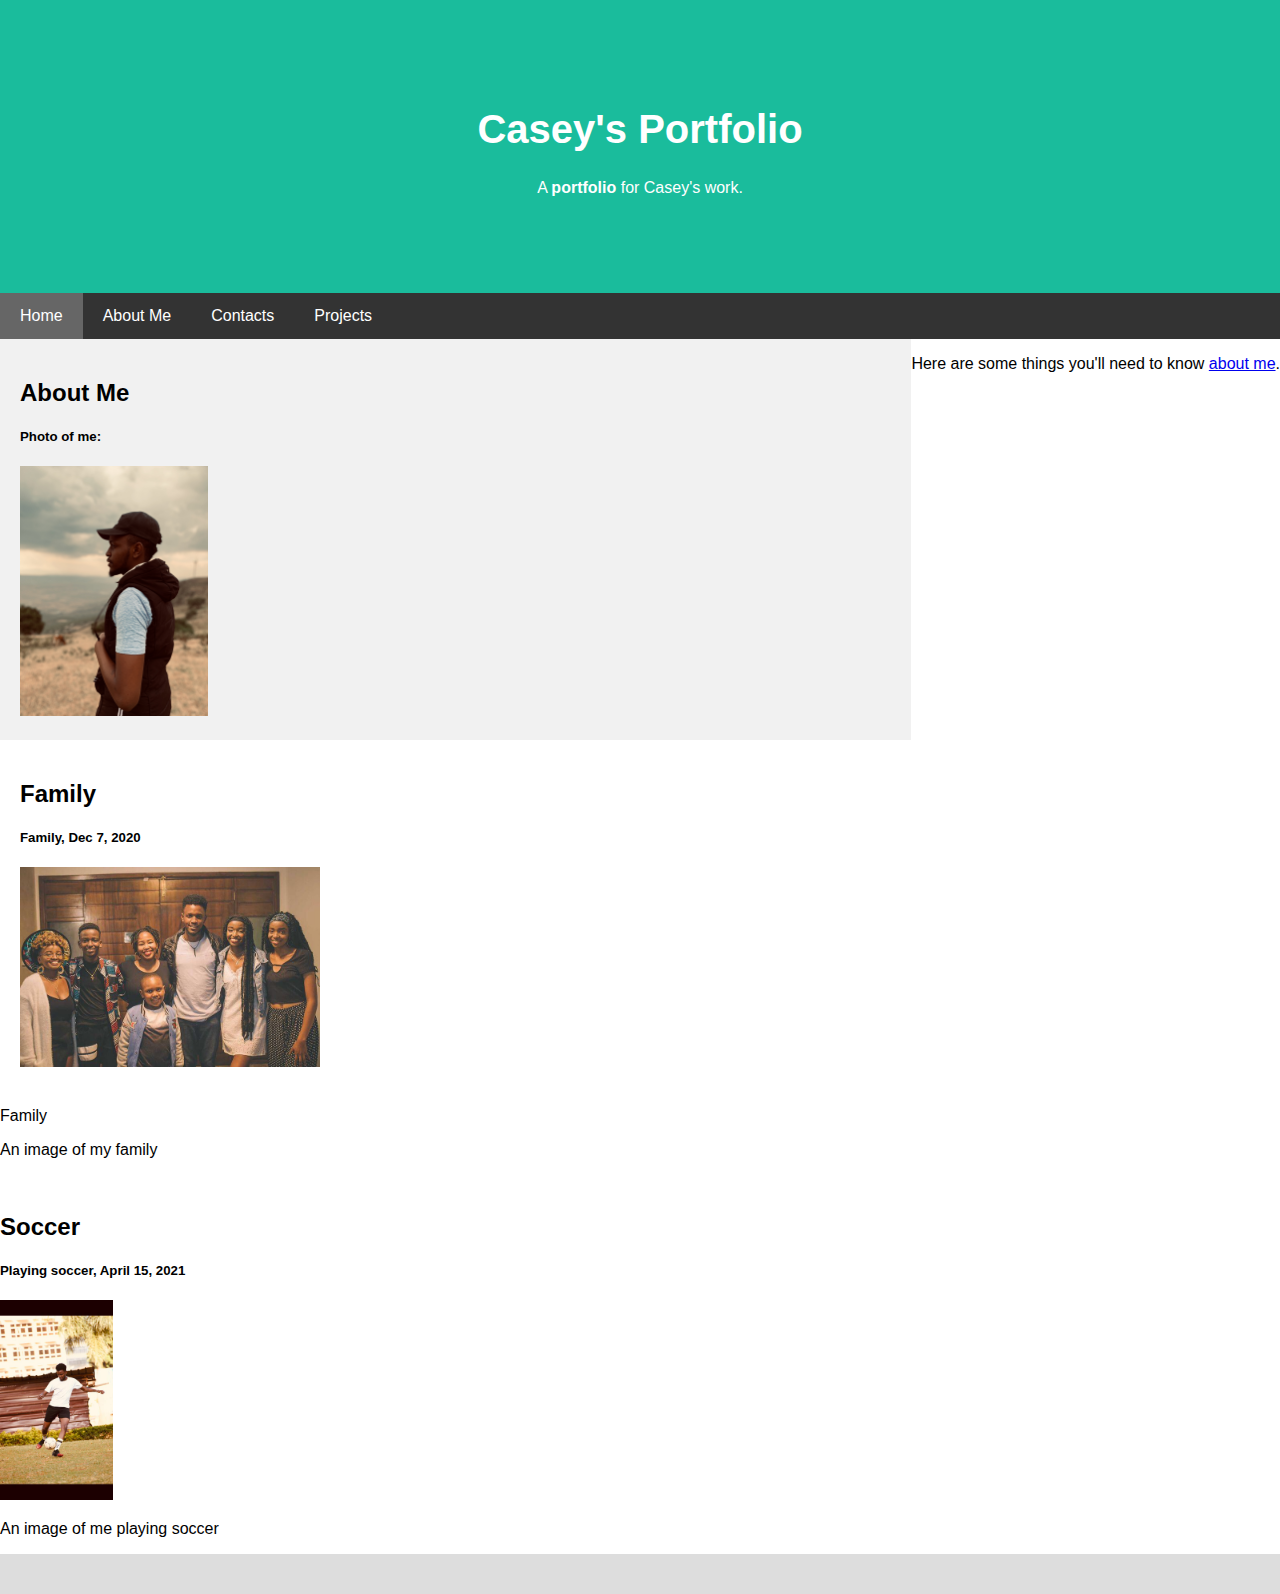
==== index.html @ d713cc62 "fix and initialize project" ====
<!DOCTYPE html>
<html lang="en" dir="ltr">
  <head>
    <html>
  <head>
    <link href="css/styles.css" rel="stylesheet" type="text/css" media="all">
    <link href="index.html">
    <link href="about.html">
    <link href="contact.html">
    <link href="projects.html">
    <meta charset="utf-8">
    <title>Casey's Portfolio</title>
  </head>
  <body>
    <div class="header">
  <h1>Casey's Portfolio</h1>
  <p>A <b>portfolio</b> for Casey's work.</p>
</div>

<div class="navbar">
  <a href="index.html" class="active">Home</a>
  <a href="about.html">About Me</a>
  <a href="contact.html">Contacts</a>
  <a href="projects.html">Projects</a>
</div>

<div class="row">
  <div class="side">
    <h2>About Me</h2>
    <h5>Photo of me:</h5>
    <img src="images/casey1.jpg"style="height:250px;"></div>
    <p>Here are some things  you'll need to know <a href="about.html">about me</a>.</p>


  </div>
  <div class="main">
    <h2>Family</h2>
    <h5>Family, Dec 7, 2020</h5>
    <img src="images/fam5.jpg" style="height:200px;"></div>
    <p>Family</p>
    <p>An image of my family</p>
    <br>
    <h2>Soccer</h2>
    <h5>Playing soccer, April 15, 2021</h5>
    <img src="images/ball2.jpg" style="height:200px;"></div>
    <p>An image of me playing soccer</p>
  </div>
</div>

<div class="footer">

</div>


  </body>

</html>
---- css/styles.css ----
* {
  box-sizing: border-box;
}

body {
  font-family: Arial, Helvetica, sans-serif;
  margin: 0;
}

.header {
  padding: 80px;
  text-align: center;
  background: #1abc9c;
  color: white;
}

.header h1 {
  font-size: 40px;
}

.navbar {
  overflow: hidden;
  background-color: #333;
  position: sticky;
  position: -webkit-sticky;
  top: 0;
}

.navbar a {
  float: left;
  display: block;
  color: white;
  text-align: center;
  padding: 14px 20px;
  text-decoration: none;
}


.navbar a.right {
  float: right;
}

.navbar a:hover {
  background-color: #ddd;
  color: black;
}

.navbar a.active {
  background-color: #666;
  color: white;
}

.row {
  display: -ms-flexbox;
  display: flex;
  -ms-flex-wrap: wrap; /
  flex-wrap: wrap;
}


.side {
  -ms-flex: 20%;
  flex: 20%;
  background-color: #f1f1f1;
  padding: 20px;
}

.main {
  -ms-flex: 70%; 
  flex: 70%;
  background-color: white;
  padding: 20px;
}

.fakeimg {
  background-color: #aaa;
  width: 100%;
  padding: 20px;
}

.footer {
  padding: 20px;
  text-align: center;
  background: #ddd;
}


@media screen and (max-width: 700px) {
  .row {
    flex-direction: column;
  }
}

@media screen and (max-width: 400px) {
  .navbar a {
    float: none;
    width: 100%;
  }
}body {
  font-family: Arial, Helvetica, sans-serif;
  margin: 0;
}

html {
  box-sizing: border-box;
}

*, *:before, *:after {
  box-sizing: inherit;
}

.column {
  float: left;
  width: 33.3%;
  margin-bottom: 16px;
  padding: 0 8px;
}

.card {
  box-shadow: 0 4px 8px 0 rgba(0, 0, 0, 0.2);
  margin: 8px;
}

.about-section {
  padding: 50px;
  text-align: center;
  background-color: #474e5d;
  color: white;
}

.container {
  padding: 0 16px;
}

.container::after, .row::after {
  content: "";
  clear: both;
  display: table;
}

.title {
  color: grey;
}

.button {
  border: none;
  outline: 0;
  display: inline-block;
  padding: 8px;
  color: white;
  background-color: #000;
  text-align: center;
  cursor: pointer;
  width: 100%;
}

.button:hover {
  background-color: #555;
}

@media screen and (max-width: 650px) {
  .column {
    width: 100%;
    display: block;
  }
}

</style>
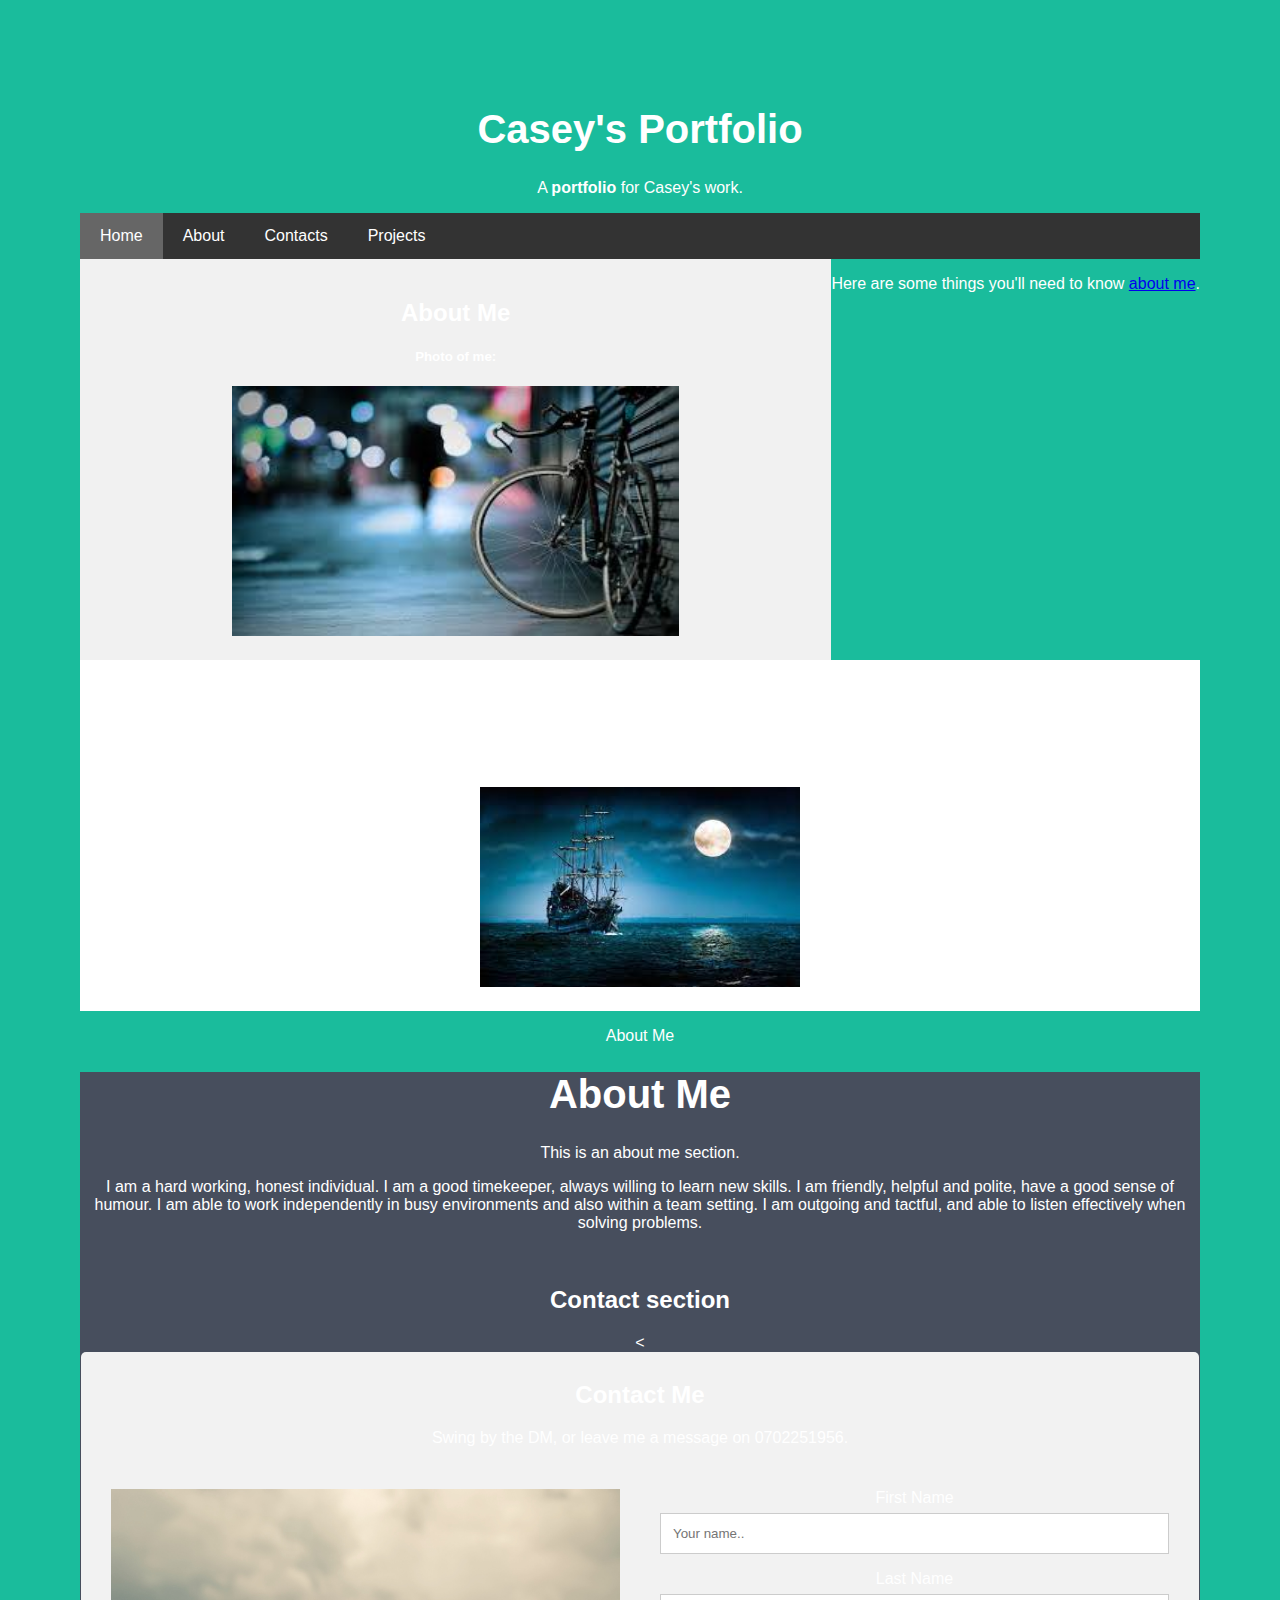
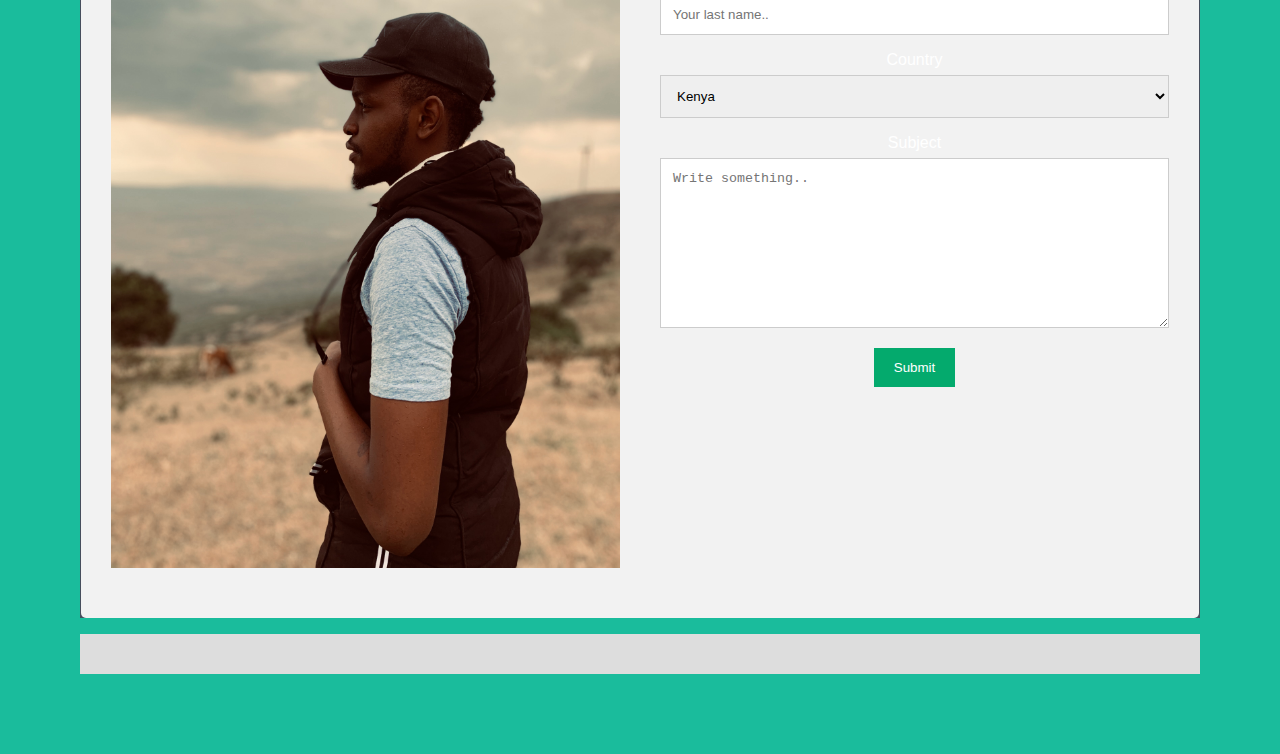
==== commit e216cb12: "add an about me section on homepage" ====
--- a/index.html
+++ b/index.html
@@ -4,8 +4,9 @@
     <html>
   <head>
     <link href="css/styles.css" rel="stylesheet" type="text/css" media="all">
+    <link href="css/style.css" rel="stylesheet" type="text/css" media="all">
+    <link href="https://cdn.jsdelivr.net/npm/bootstrap@5.0.1/dist/css/bootstrap.min.css"
     <link href="index.html">
-    <link href="about.html">
     <link href="contact.html">
     <link href="projects.html">
     <meta charset="utf-8">
@@ -14,12 +15,13 @@
   <body>
     <div class="header">
   <h1>Casey's Portfolio</h1>
-  <p>A <b>portfolio</b> for Casey's work.</p>
-</div>
+       <p>A <b>portfolio</b> for Casey's work.</p>
+    <div class="background-image :img src="bg-1.jpeg;"
+    </div>
 
 <div class="navbar">
   <a href="index.html" class="active">Home</a>
-  <a href="about.html">About Me</a>
+  <a href="about.html">About</a>
   <a href="contact.html">Contacts</a>
   <a href="projects.html">Projects</a>
 </div>
@@ -28,7 +30,7 @@
   <div class="side">
     <h2>About Me</h2>
     <h5>Photo of me:</h5>
-    <img src="images/casey1.jpg"style="height:250px;"></div>
+    <img src="images/bg-4.jpeg"style="height:250px;"></div>
     <p>Here are some things  you'll need to know <a href="about.html">about me</a>.</p>
 
 
@@ -36,14 +38,45 @@
   <div class="main">
     <h2>Family</h2>
     <h5>Family, Dec 7, 2020</h5>
-    <img src="images/fam5.jpg" style="height:200px;"></div>
-    <p>Family</p>
-    <p>An image of my family</p>
+    <img src="images/bg-1.jpeg" style="height:200px;"></div>
+    <p>About Me</p>
+    <div class="about-section">
+  <h1>About Me </h1>
+    <p>This is an about me section.</p>
+    <p> I am a hard working, honest individual. I am a good timekeeper, always willing to learn new skills. I am friendly, helpful and polite, have a good sense of humour. I am able to work independently in busy environments and also within a team setting. I am outgoing and tactful, and able to listen effectively when solving problems.</p>
+
     <br>
-    <h2>Soccer</h2>
-    <h5>Playing soccer, April 15, 2021</h5>
-    <img src="images/ball2.jpg" style="height:200px;"></div>
-    <p>An image of me playing soccer</p>
+    <h2>Contact section</h2>
+    <<div class="container">
+ <div style="text-align:center">
+   <h2>Contact Me</h2>
+   <p>Swing by the DM, or leave me a message on 0702251956.</p>
+ </div>
+ <div class="row">
+   <div class="column">
+     <img src="images/casey1.jpg" style="width:100%">
+   </div>
+   <div class="column">
+     <form action="/action_page.php">
+       <label for="fname">First Name</label>
+       <input type="text" id="fname" name="firstname" placeholder="Your name..">
+       <label for="lname">Last Name</label>
+       <input type="text" id="lname" name="lastname" placeholder="Your last name..">
+       <label for="country">Country</label>
+       <select id="country" name="country">
+         <option value="australia">Kenya</option>
+         <option value="canada">Uganda</option>
+         <option value="usa">Tanzania</option>
+       </select>
+       <label for="subject">Subject</label>
+       <textarea id="subject" name="subject" placeholder="Write something.." style="height:170px"></textarea>
+       <input type="submit" value="Submit">
+     </form>
+   </div>
+ </div>
+</div>
+    <p>
+    </p>
   </div>
 </div>
 
--- a/css/styles.css
+++ b/css/styles.css
@@ -66,7 +66,7 @@
 }
 
 .main {
-  -ms-flex: 70%; 
+  -ms-flex: 70%;
   flex: 70%;
   background-color: white;
   padding: 20px;
@@ -122,7 +122,7 @@
 }
 
 .about-section {
-  padding: 50px;
+  padding: 0 1px;
   text-align: center;
   background-color: #474e5d;
   color: white;
--- a/css/style.css
+++ b/css/style.css
@@ -0,0 +1,50 @@
+* {
+  box-sizing: border-box;
+}
+
+input[type=text], select, textarea {
+  width: 100%;
+  padding: 12px;
+  border: 1px solid #ccc;
+  margin-top: 6px;
+  margin-bottom: 16px;
+  resize: vertical;
+}
+
+input[type=submit] {
+  background-color: #04AA6D;
+  color: white;
+  padding: 12px 20px;
+  border: none;
+  cursor: pointer;
+}
+
+input[type=submit]:hover {
+  background-color: #45a049;
+}
+
+.container {
+  border-radius: 5px;
+  background-color: #f2f2f2;
+  padding: 10px;
+}
+
+.column {
+  float: left;
+  width: 50%;
+  margin-top: 6px;
+  padding: 20px;
+}
+
+.row:after {
+  content: "";
+  display: table;
+  clear: both;
+}
+
+@media screen and (max-width: 600px) {
+  .column, input[type=submit] {
+    width: 100%;
+    margin-top: 0;
+  }
+}
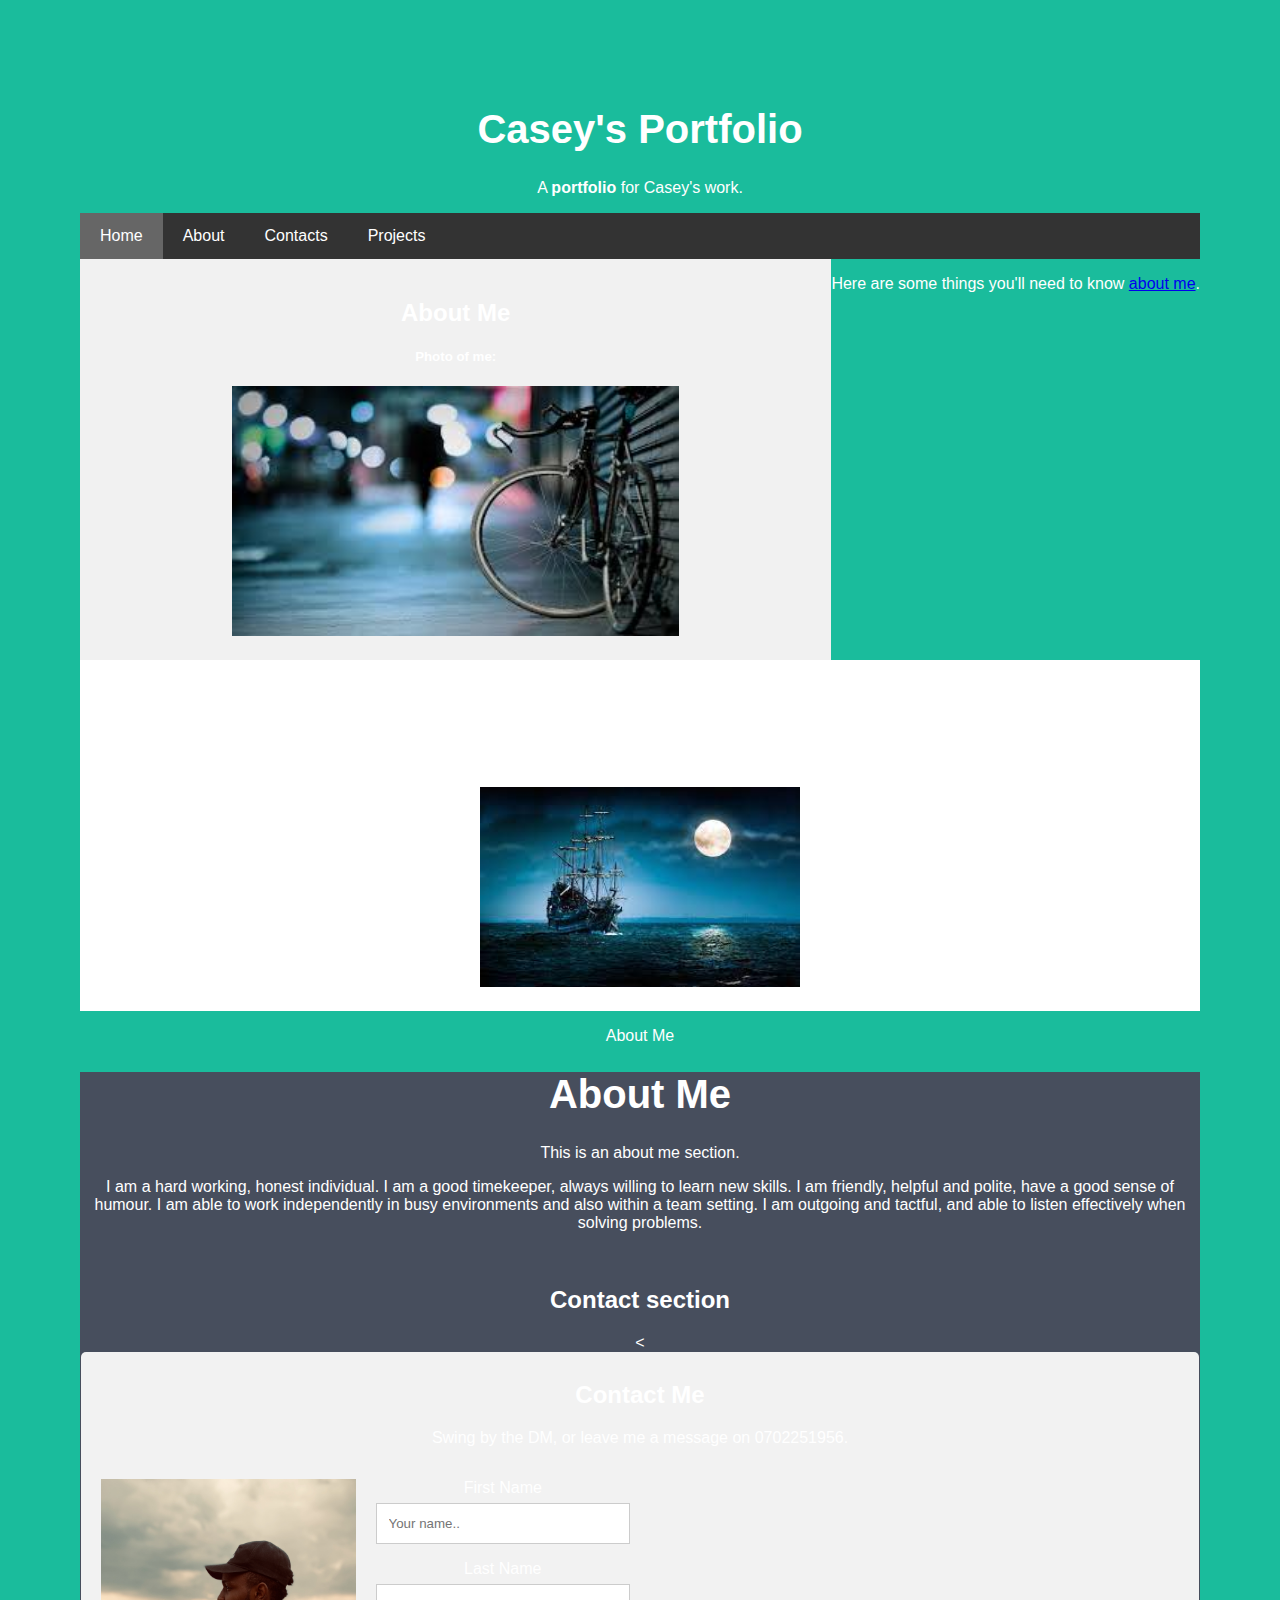
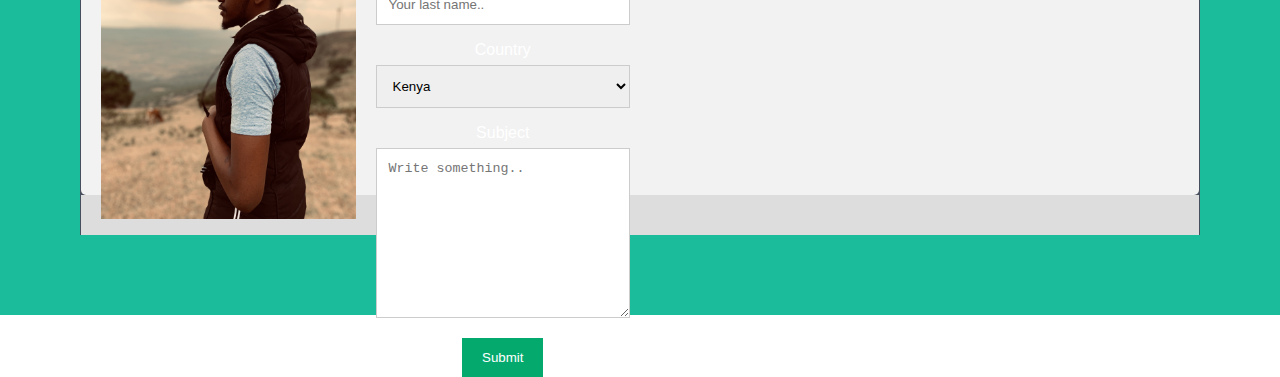
==== commit ded740d6: "include the text-area in contact section" ====
--- a/index.html
+++ b/index.html
@@ -5,6 +5,7 @@
   <head>
     <link href="css/styles.css" rel="stylesheet" type="text/css" media="all">
     <link href="css/style.css" rel="stylesheet" type="text/css" media="all">
+    <link href="css/styless.css" rel="stylesheet" type="text/css" media="all">
     <link href="https://cdn.jsdelivr.net/npm/bootstrap@5.0.1/dist/css/bootstrap.min.css"
     <link href="index.html">
     <link href="contact.html">
@@ -75,10 +76,7 @@
    </div>
  </div>
 </div>
-    <p>
-    </p>
-  </div>
-</div>
+  
 
 <div class="footer">
 
--- a/css/styless.css
+++ b/css/styless.css
@@ -0,0 +1,26 @@
+ .bgimage {
+   height: 1000%;
+   background-position: center;
+   background-repeat: repeat;
+   background-size: cover;
+ }
+
+* {
+  box-sizing: border-box;
+}
+
+.column {
+  float: left;
+  width: 25%;
+  padding: 10px;
+  height: 300px;
+}
+
+.row:after {
+  content: "";
+  display: table;
+  clear: both
+}
+{
+
+}
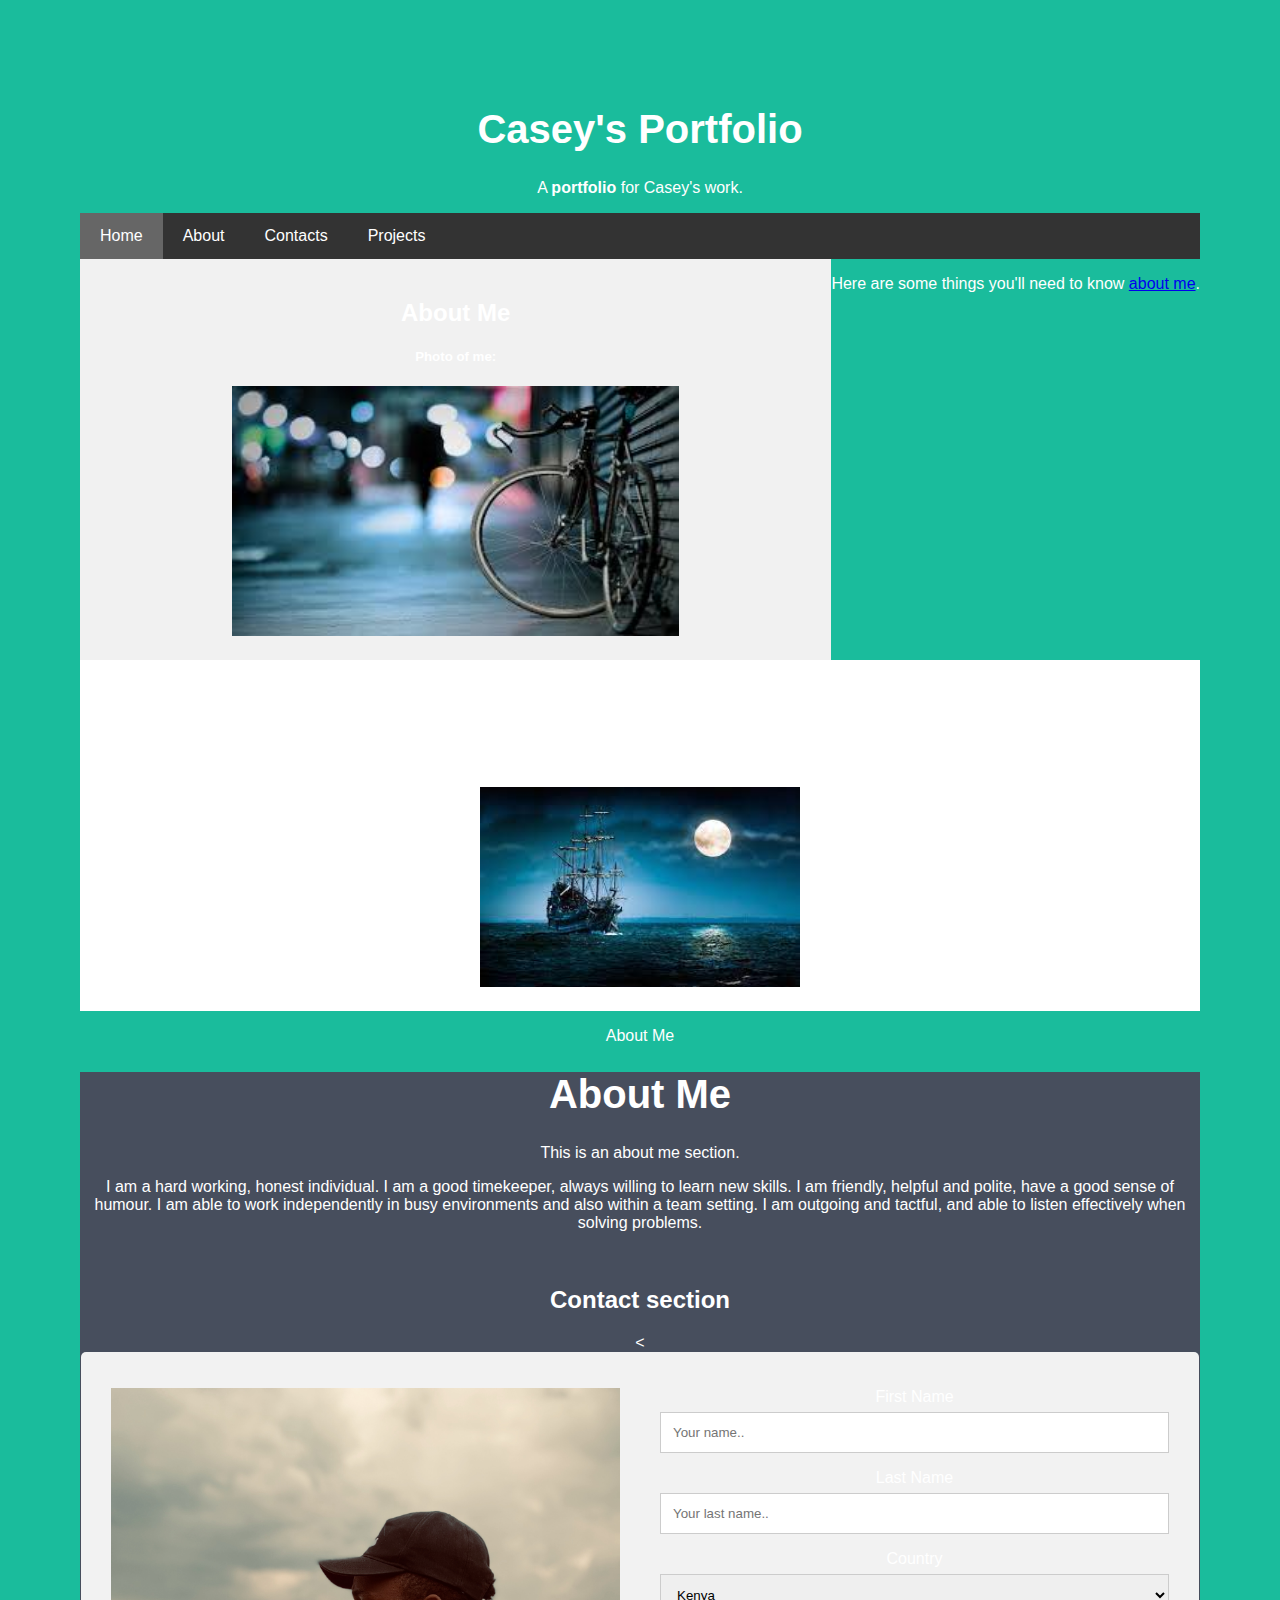
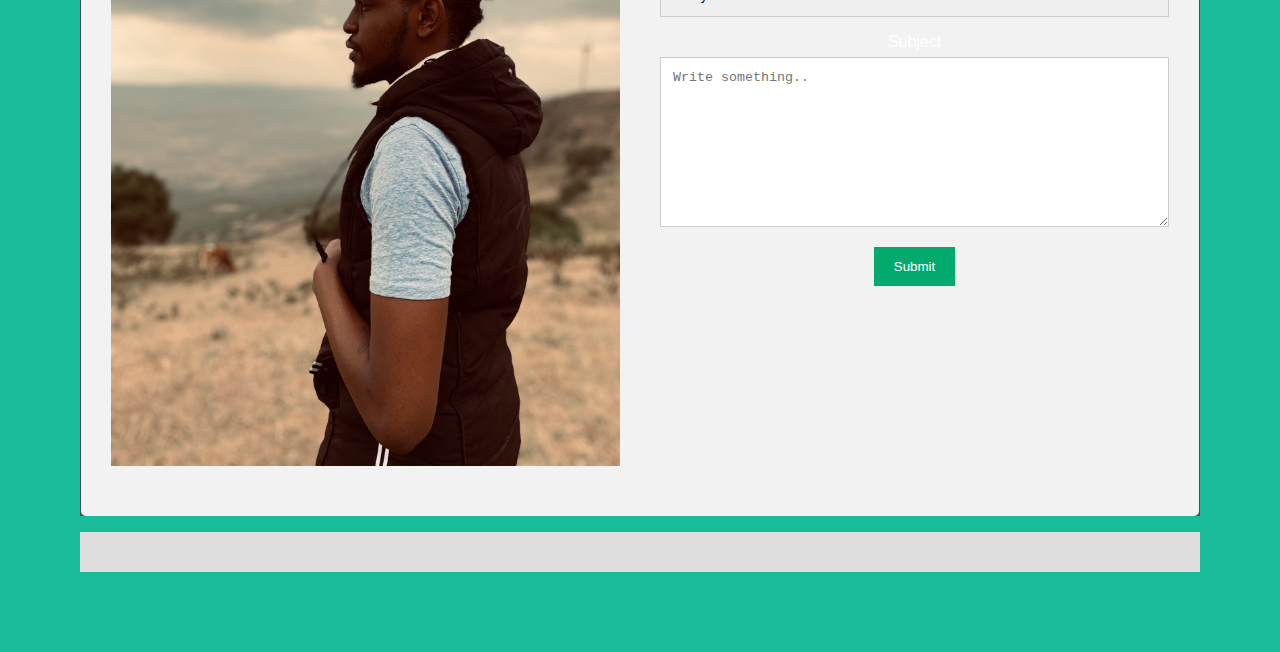
==== commit 5d5eb253: "included contact section" ====
--- a/index.html
+++ b/index.html
@@ -5,7 +5,6 @@
   <head>
     <link href="css/styles.css" rel="stylesheet" type="text/css" media="all">
     <link href="css/style.css" rel="stylesheet" type="text/css" media="all">
-    <link href="css/styless.css" rel="stylesheet" type="text/css" media="all">
     <link href="https://cdn.jsdelivr.net/npm/bootstrap@5.0.1/dist/css/bootstrap.min.css"
     <link href="index.html">
     <link href="contact.html">
@@ -50,8 +49,7 @@
     <h2>Contact section</h2>
     <<div class="container">
  <div style="text-align:center">
-   <h2>Contact Me</h2>
-   <p>Swing by the DM, or leave me a message on 0702251956.</p>
+   
  </div>
  <div class="row">
    <div class="column">
@@ -76,7 +74,10 @@
    </div>
  </div>
 </div>
-  
+    <p>
+    </p>
+  </div>
+</div>
 
 <div class="footer">
 
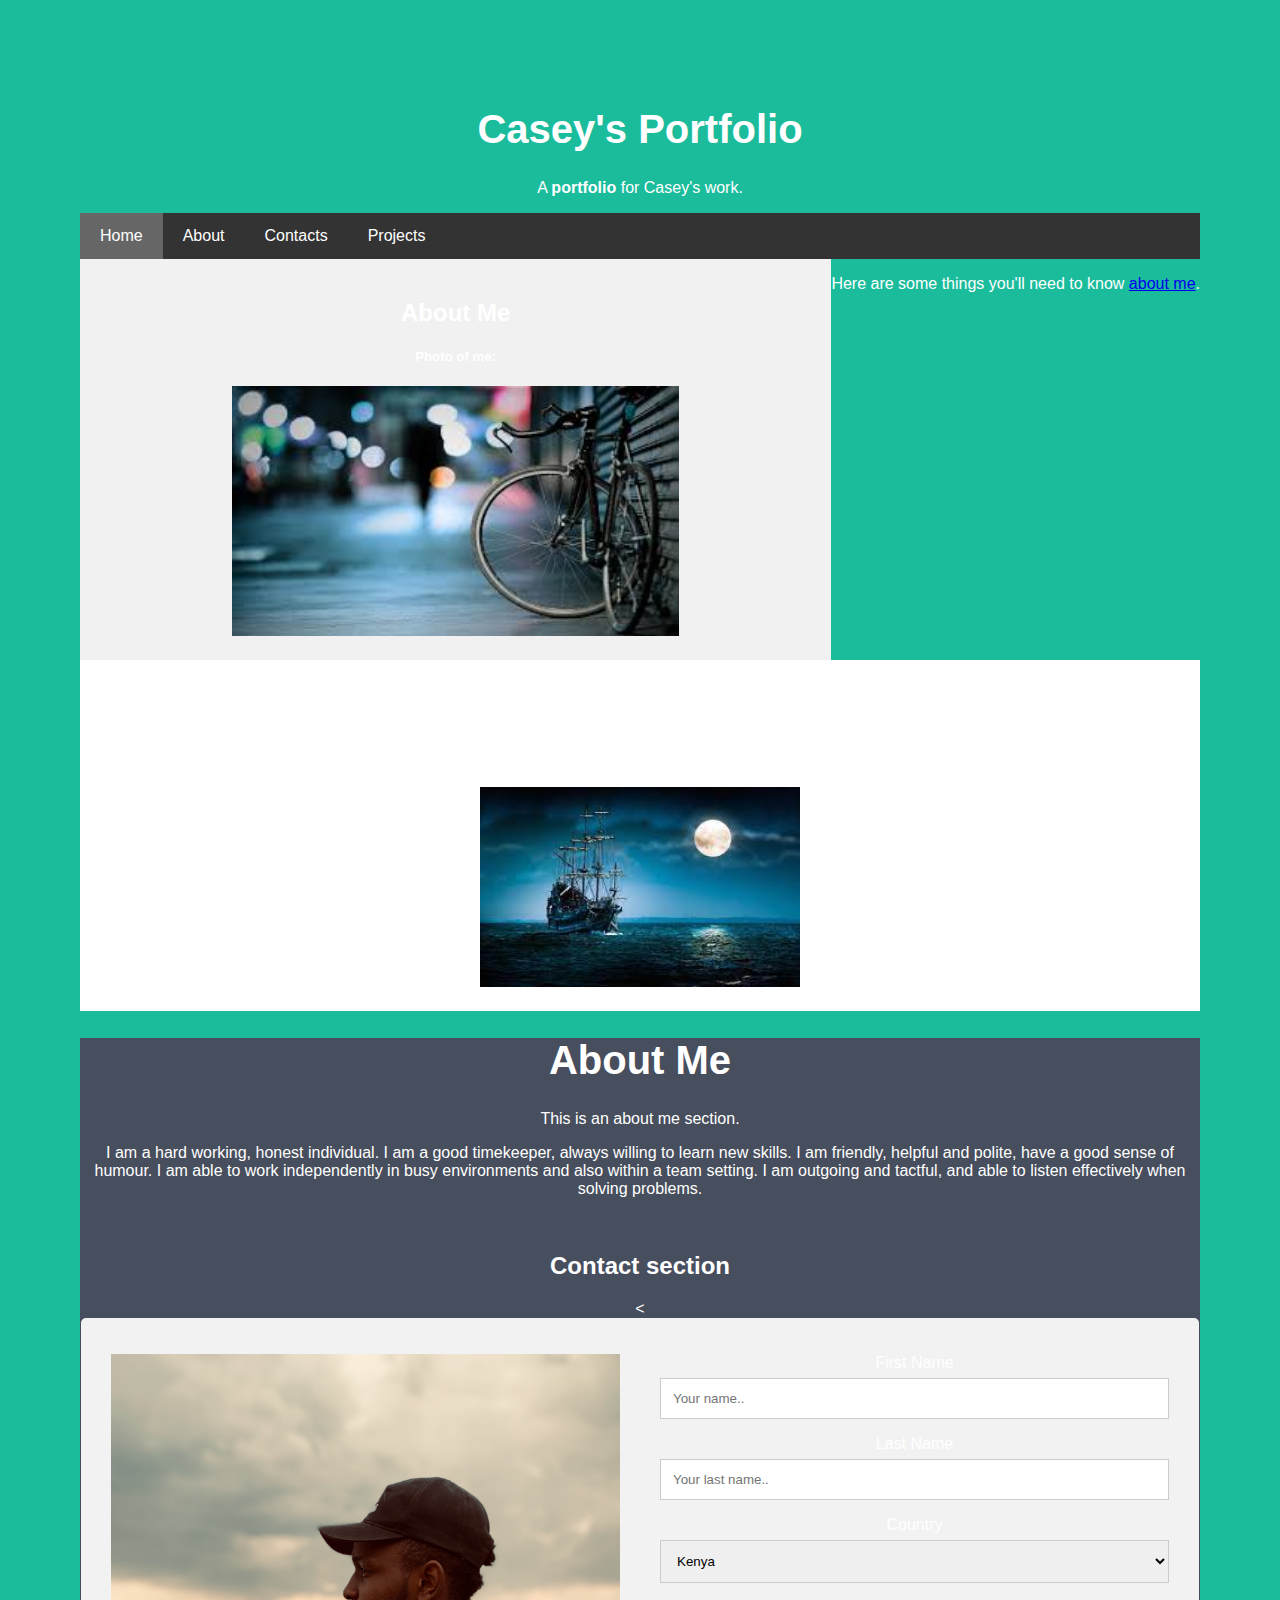
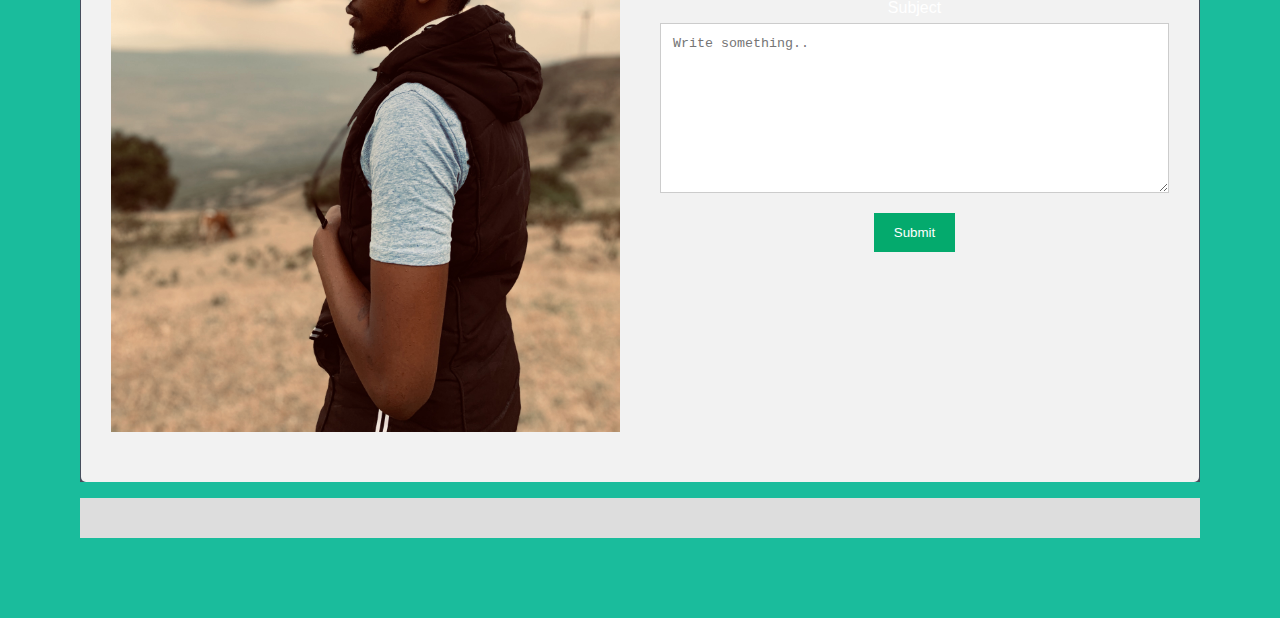
==== commit d121b64f: "add details of yourself" ====
--- a/index.html
+++ b/index.html
@@ -39,7 +39,7 @@
     <h2>Family</h2>
     <h5>Family, Dec 7, 2020</h5>
     <img src="images/bg-1.jpeg" style="height:200px;"></div>
-    <p>About Me</p>
+    
     <div class="about-section">
   <h1>About Me </h1>
     <p>This is an about me section.</p>
@@ -49,7 +49,7 @@
     <h2>Contact section</h2>
     <<div class="container">
  <div style="text-align:center">
-   
+
  </div>
  <div class="row">
    <div class="column">
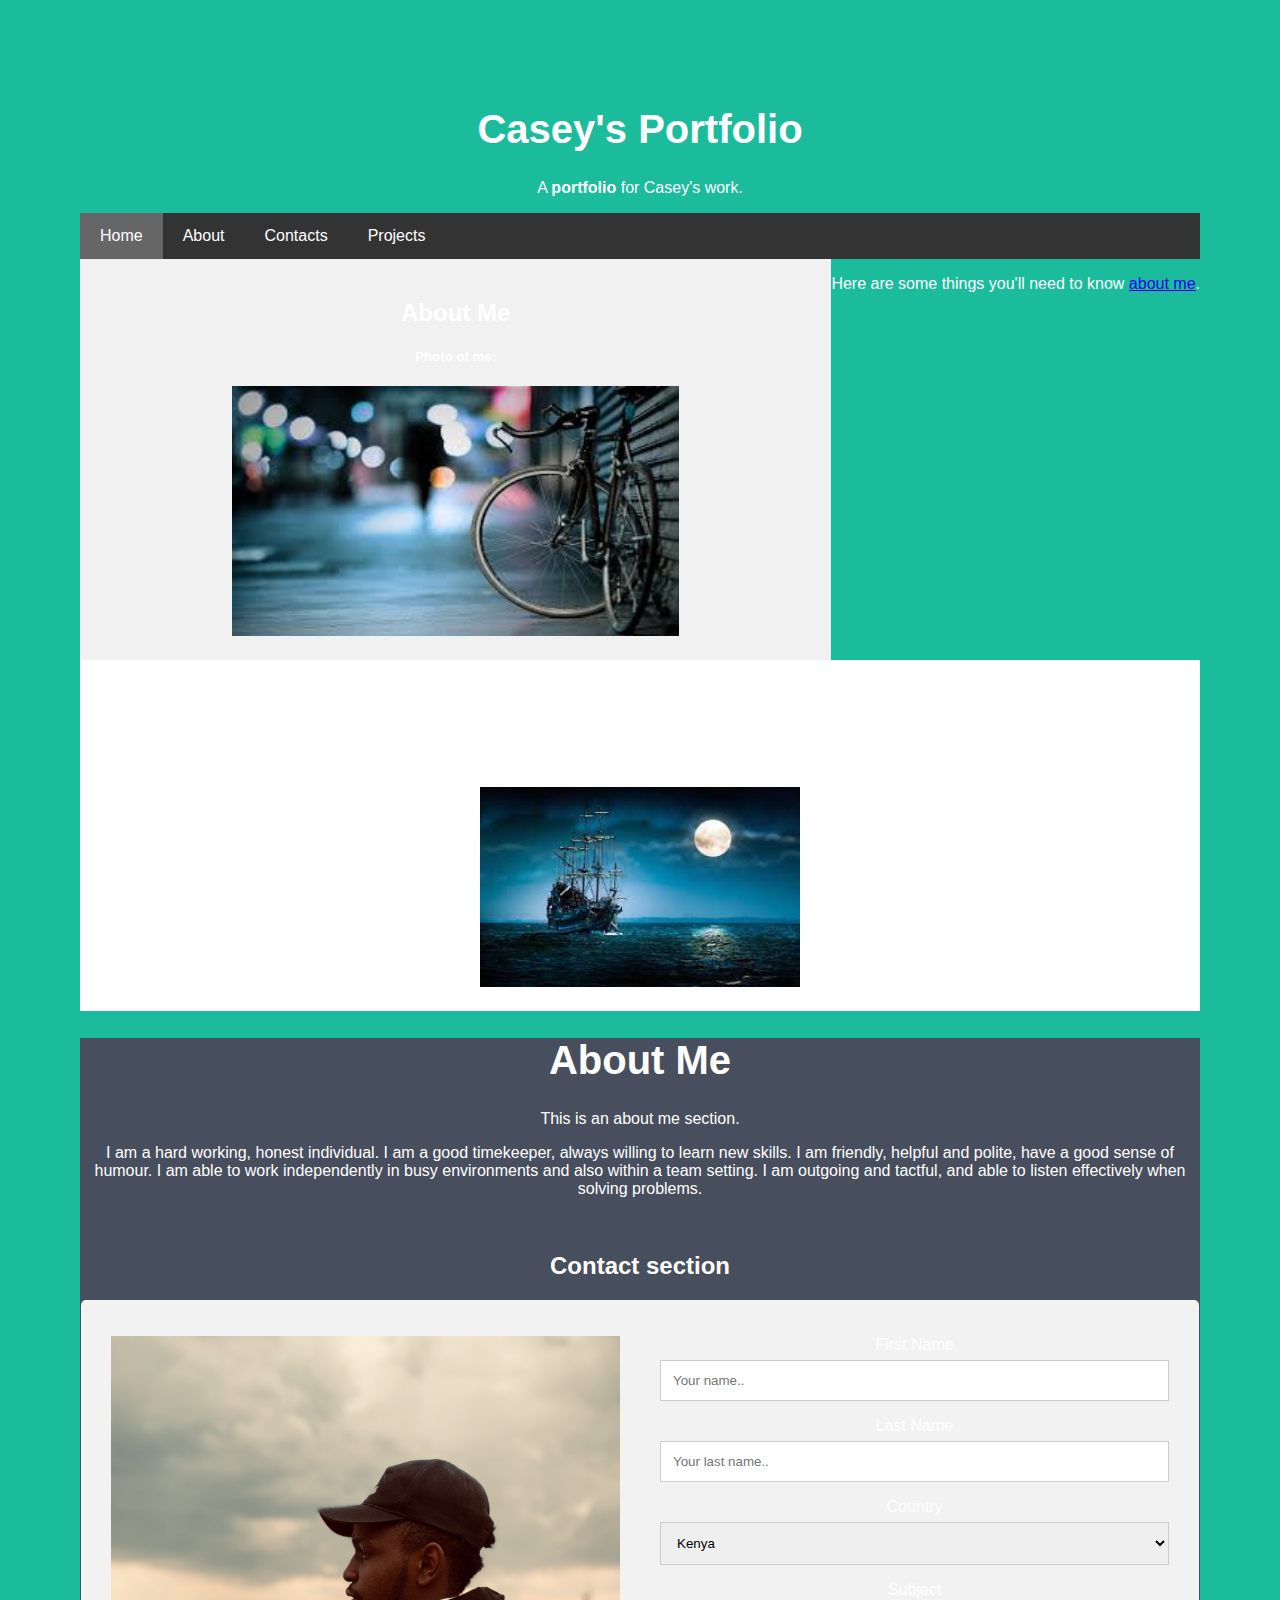
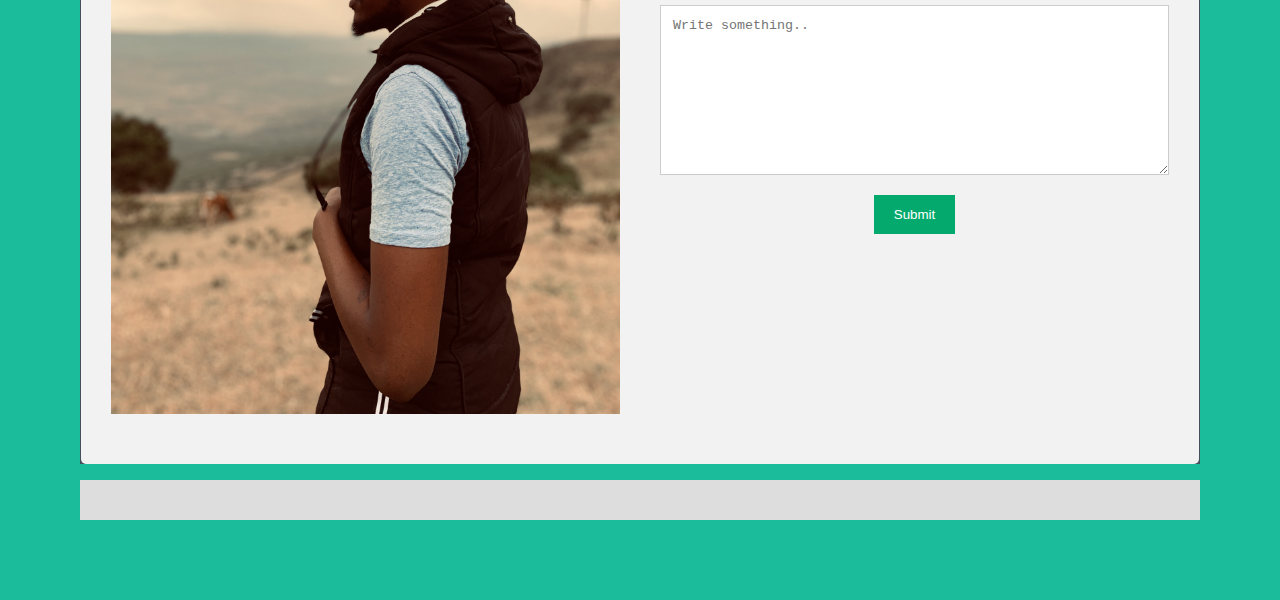
==== commit cbad3e16: "Add changes to file" ====
--- a/index.html
+++ b/index.html
@@ -5,7 +5,7 @@
   <head>
     <link href="css/styles.css" rel="stylesheet" type="text/css" media="all">
     <link href="css/style.css" rel="stylesheet" type="text/css" media="all">
-    <link href="https://cdn.jsdelivr.net/npm/bootstrap@5.0.1/dist/css/bootstrap.min.css"
+    <link href="https://cdn.jsdelivr.net/npm/bootstrap@5.0.1/dist/css/bootstrap.min.css">
     <link href="index.html">
     <link href="contact.html">
     <link href="projects.html">
@@ -21,7 +21,7 @@
 
 <div class="navbar">
   <a href="index.html" class="active">Home</a>
-  <a href="about.html">About</a>
+  <a href="#about">About</a>
   <a href="contact.html">Contacts</a>
   <a href="projects.html">Projects</a>
 </div>
@@ -31,7 +31,7 @@
     <h2>About Me</h2>
     <h5>Photo of me:</h5>
     <img src="images/bg-4.jpeg"style="height:250px;"></div>
-    <p>Here are some things  you'll need to know <a href="about.html">about me</a>.</p>
+    <p>Here are some things  you'll need to know <a href="#about">about me</a>.</p>
 
 
   </div>
@@ -39,15 +39,15 @@
     <h2>Family</h2>
     <h5>Family, Dec 7, 2020</h5>
     <img src="images/bg-1.jpeg" style="height:200px;"></div>
-    
-    <div class="about-section">
+
+    <div id="about" class="about-section">
   <h1>About Me </h1>
     <p>This is an about me section.</p>
     <p> I am a hard working, honest individual. I am a good timekeeper, always willing to learn new skills. I am friendly, helpful and polite, have a good sense of humour. I am able to work independently in busy environments and also within a team setting. I am outgoing and tactful, and able to listen effectively when solving problems.</p>
 
     <br>
     <h2>Contact section</h2>
-    <<div class="container">
+    <div class="container">
  <div style="text-align:center">
 
  </div>
